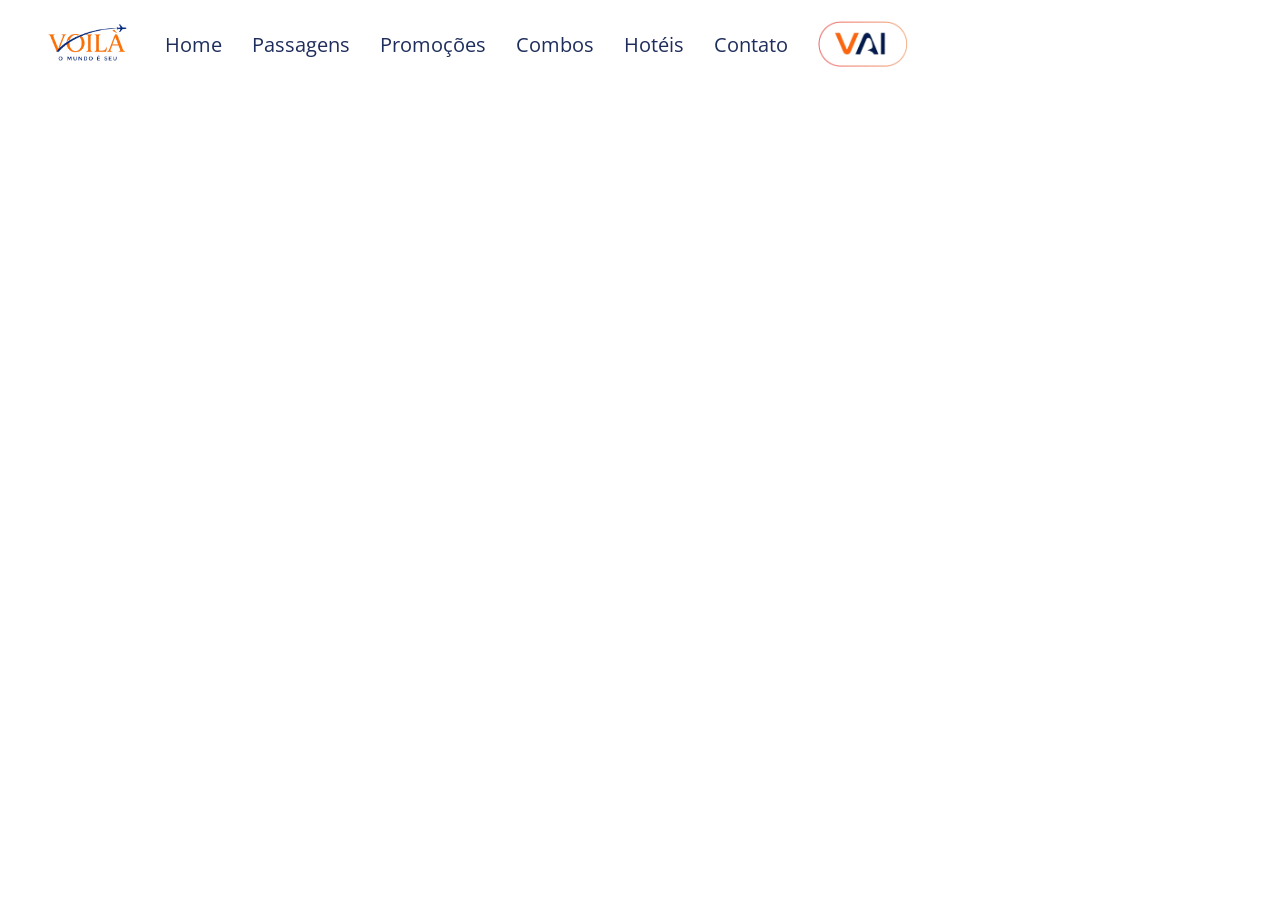
==== components/header.html @ a78ddf5e "Add files via upload" ====
<html lang="pt-br">
    <head>
        <meta charset="UTF-8">
        <link rel="stylesheet" href="../css/header.css">
        <link rel="preconnect" href="https://fonts.googleapis.com">
        <link rel="preconnect" href="https://fonts.gstatic.com" crossorigin>
        <link href="https://fonts.googleapis.com/css2?family=Open+Sans:wght@300;400;500;600;700&display=swap" rel="stylesheet">
    </head>
    <body>
        <header class="header">
            <img class="header-logo" src="../img/header-logo.webp" alt="logo">
            <div class="header-text">
                <h3><a class="text" href="../index.html">Home</a></h3>
                <h3><a class="text" href="../passagens.html">Passagens</a></h3>
                <h3><a class="text" href="../promocoes.html">Promoções</a></h3>
                <h3><a class="text" href="../combos.html">Combos</a></h3>
                <h3><a class="text" href="../hoteis.html">Hotéis</a></h3>
                <h3><a class="text" href="../contato.html">Contato</a></h3>
                <a class="vai-container" href="../vai.html">
                    <img class="vai-logo" src="../img/vai.webp" alt="VAI">
                    <img class="vai-selected" src="../img/vai-selected.webp" alt="VAI">
                </a>
                </div>
            </div>
        </header>
        <script src="../js/header.js"></script>
    </body>
</html>
---- css/header.css ----
.header {
    height: 8vh;
    background-color: white;
    display: flex;
    align-items: center;
}
.header-logo {
    height: 80%;
    margin-left: 2%;
}
.header-text {
    display: flex;
    margin-left: 2%;
    gap: 30px;
    align-items: center;
}
.vai-logo {
    height: 60px;
}
.text {
    font-family: "Open Sans";
    font-size: 20px;
    font-weight: normal;
    color: #1e2d5b;
}
.text:hover{
    color: #ff6200;
}
.text-selected {
    font-family: "Open Sans";
    font-size: 20px;
    font-weight: normal;
    color: #ff6200;
    display: inline-block;
    border-bottom: 2px solid #ff6200;
}
a {
    text-decoration: none;
    color: inherit;
}
.vai-container {
    position: relative;
    width: 90px;
    height: 60px;
    cursor: pointer;
}
.vai-logo,
.vai-selected {
    position: absolute;
    inset: 0;
    width: 100%;
    height: 100%;
    object-fit: contain;
    transition: opacity .4s cubic-bezier(.4,0,.2,1);
}
.vai-logo {
    opacity: 1;
}
.vai-selected {
    opacity: 0;
}  
.vai-container:hover .vai-logo {
    opacity: 0;
}
.vai-container:hover .vai-selected {
    opacity: 1;
}
.vai-container.active .vai-logo{
    opacity: 0;
}

.vai-container.active .vai-selected{
    opacity: 1;
}
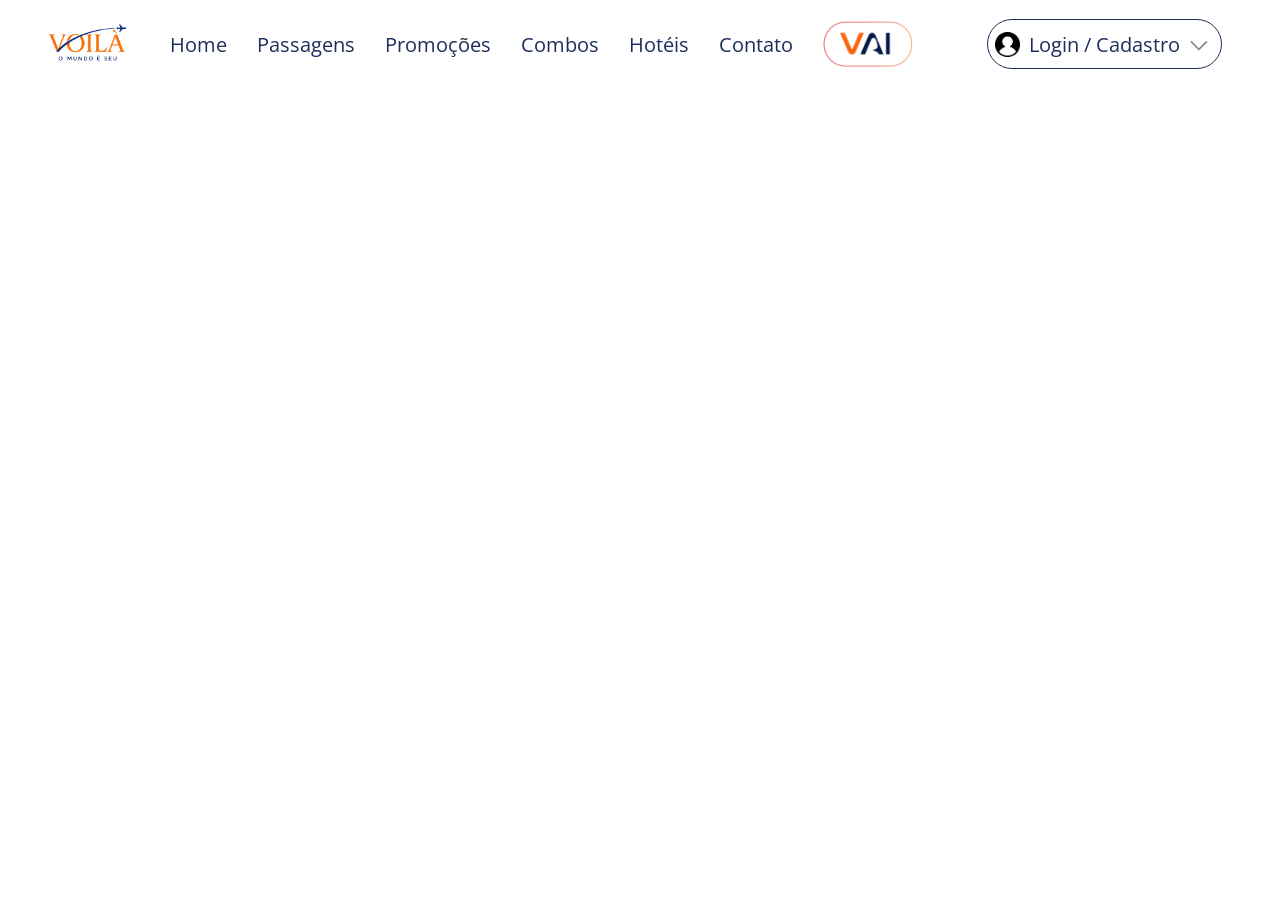
==== commit bcb1523f: "Arquivos do projeto isolados na raiz" ====
--- a/components/header.html
+++ b/components/header.html
@@ -8,21 +8,100 @@
     </head>
     <body>
         <header class="header">
-            <img class="header-logo" src="../img/header-logo.webp" alt="logo">
-            <div class="header-text">
-                <h3><a class="text" href="../index.html">Home</a></h3>
-                <h3><a class="text" href="../passagens.html">Passagens</a></h3>
-                <h3><a class="text" href="../promocoes.html">Promoções</a></h3>
-                <h3><a class="text" href="../combos.html">Combos</a></h3>
-                <h3><a class="text" href="../hoteis.html">Hotéis</a></h3>
-                <h3><a class="text" href="../contato.html">Contato</a></h3>
-                <a class="vai-container" href="../vai.html">
-                    <img class="vai-logo" src="../img/vai.webp" alt="VAI">
-                    <img class="vai-selected" src="../img/vai-selected.webp" alt="VAI">
-                </a>
+            <div class="header-left">
+                <img class="header-logo" src="../img/header-logo.webp" alt="logo">
+                <div class="header-text">
+                    <h3><a class="text" href="../index.html">Home</a></h3>
+                    <h3><a class="text" href="../passagens.html">Passagens</a></h3>
+                    <h3><a class="text" href="../promocoes.html">Promoções</a></h3>
+                    <h3><a class="text" href="../combos.html">Combos</a></h3>
+                    <h3><a class="text" href="../hoteis.html">Hotéis</a></h3>
+                    <h3><a class="text" href="../contato.html">Contato</a></h3>
+                    <a class="vai-container" href="../vai.html">
+                        <img class="vai-logo" src="../img/vai.webp" alt="VAI">
+                        <img class="vai-selected" src="../img/vai-selected.webp" alt="VAI">
+                    </a>
+                </div>
+            </div>
+            <div class="login-container">
+                <button class="login">
+                    <img class="profile-icon" src="../img/profile.png" alt="Profile Icon">
+                    <span class="login-text">Login / Cadastro</span>
+                    <img class="arrow-down" src="../img/arrow-down.svg" alt="Arrow Down">
+                </button>
+                <div class="user-dropdown">
+                    <h2 class="dropdown-title">Bem-vindo!</h2>
+                    <p class="dropdown-subtitle">
+                        Faça login para acessar sua conta.
+                    </p>
+                    <button class="dropdown-google">
+                        <img src="../img/google-icon.svg" class="google-icon" alt="">
+                        <span>Continuar com Google</span>
+                    </button>
+                    <button class="dropdown-email">
+                        Entrar com e-mail
+                    </button>
+                    <p class="dropdown-register">
+                        Não possui uma conta?
+                        <a href="../cadastro.html">Criar conta</a>
+                    </p>
+                </div>
+                <div class="login-modal">
+                    <div class="login-modal-box">
+                        <button class="login-close">
+                            ✕
+                        </button>
+                        <h2 class="login-modal-title">
+                            Entrar
+                        </h2>
+                        <p class="login-modal-subtitle">
+                            Continue para acessar sua conta.
+                        </p>
+                        <input
+                            type="email"
+                            class="login-input"
+                            placeholder="E-mail">
+                        <div class="password-container">
+                            <input
+                                id="password"
+                                type="password"
+                                class="login-input"
+                                placeholder="Senha">
+                            <img
+                                src="../img/eye.svg"
+                                class="eye-icon"
+                                alt="Mostrar senha">
+                        </div>
+                        <a href="#" class="forgot-password">
+                            Esqueceu sua senha?
+                        </a>
+
+                        <button class="login-button">
+                            Entrar
+                        </button>
+                    </div>
+                </div>
+                <div class="forgot-modal">
+                    <div class="login-modal-box">
+                        <button class="forgot-close login-close">
+                            ✕
+                        </button>
+                        <h2 class="login-modal-title">
+                            Recuperar senha
+                        </h2>
+                        <p class="login-modal-subtitle">
+                            Digite seu e-mail para receber as instruções de redefinição.
+                        </p>
+                        <input
+                            type="email"
+                            class="login-input"
+                            placeholder="E-mail">
+                        <button class="login-button">
+                            Enviar link
+                        </button>
+                    </div>
                 </div>
             </div>
         </header>
-        <script src="../js/header.js"></script>
     </body>
 </html>
--- a/css/header.css
+++ b/css/header.css
@@ -1,16 +1,25 @@
-.header {
+.header{
     height: 8vh;
-    background-color: white;
-    display: flex;
-    align-items: center;
+    background: white;
+
+    display: flex;
+    justify-content: space-between;
+    align-items: center;
+
+    padding: 0 2%;
+}
+.header-left{
+    display:flex;
+    align-items:center;
+    gap:30px;
+    height:100%;
+    flex: 1;
 }
 .header-logo {
     height: 80%;
-    margin-left: 2%;
 }
 .header-text {
     display: flex;
-    margin-left: 2%;
     gap: 30px;
     align-items: center;
 }
@@ -71,4 +80,236 @@
 
 .vai-container.active .vai-selected{
     opacity: 1;
+}
+.login {
+    display: flex;
+    position: relative;
+    background-color: transparent;
+    border: 0.5px solid #1e2d5b;
+    border-radius: 30px;
+    width: 235px;
+    height: 50px;
+    justify-content: center;
+    align-items: center;
+    cursor: pointer;
+}
+.login-text {
+    font-family: "Open Sans";
+    font-size: 20px;
+    font-weight: normal;
+    color: #1e2d5b;
+}
+.arrow-down {
+    position: absolute;
+    height: 30px;
+    right: 7px;
+}
+.profile-icon {
+    position: absolute;
+    height: 25px;
+    left: 7px;
+}
+.user-dropdown {
+    position: absolute;
+    top: calc(100% + 10px);
+    right: 0;
+    width: 340px;
+    background: white;
+    border-radius: 15px;
+    box-shadow: 0 8px 30px rgba(0,0,0,.15);
+    padding: 25px;
+    opacity: 0;
+    visibility: hidden;
+    transform: translateY(-10px);
+    transition:
+        opacity .25s ease,
+        transform .25s ease,
+        visibility .25s;
+    z-index: 999;
+}
+.user-dropdown.open {
+    opacity: 1;
+    visibility: visible;
+    transform: translateY(0);
+}
+.dropdown-title {
+    font-family: "Open Sans";
+    font-size: 24px;
+    font-weight: 600;
+    color: #1e2d5b;
+    margin-bottom: 8px;
+}
+.dropdown-subtitle {
+    font-family: "Open Sans";
+    font-size: 15px;
+    color: #666;
+    margin-bottom: 20px;
+}
+.dropdown-google {
+    width: 100%;
+    height: 48px;
+    display: flex;
+    align-items: center;
+    justify-content: center;
+    gap: 12px;
+    background: white;
+    border: 1px solid #d9d9d9;
+    border-radius: 12px;
+    cursor: pointer;
+    transition: .2s;
+}
+
+.dropdown-google:hover {
+    border-color: #1e2d5b;
+    box-shadow: 0 4px 10px rgba(0,0,0,.08);
+}
+.google-icon {
+    width: 22px;
+    height: 22px;
+}
+.dropdown-email {
+    width: 100%;
+    height: 48px;
+    margin-top: 12px;
+    background: #1e2d5b;
+    border: none;
+    border-radius: 12px;
+    color: white;
+    font-family: "Open Sans";
+    font-size: 16px;
+    font-weight: 600;
+    cursor: pointer;
+    transition: .2s;
+}
+
+.dropdown-email:hover {
+    background: #17254b;
+}
+.dropdown-register{
+    margin-top: 20px;
+    text-align: center;
+    font-family: "Open Sans";
+    font-size: 14px;
+    color: #666;
+}
+.dropdown-register a {
+    color: #ff6200;
+    font-weight: 600;
+}
+
+.dropdown-register a:hover {
+    text-decoration: underline;
+}
+.login-container{
+    position: relative;
+    margin-right: 2%;
+    display: flex;
+    align-items: center;
+    z-index: 1000;
+}
+.login-modal, .forgot-modal {
+    position: fixed;
+    inset: 0;
+    display: flex;
+    justify-content: center;
+    align-items: center;
+    background: rgba(0,0,0,.45);
+    backdrop-filter: blur(4px);
+    opacity: 0;
+    visibility: hidden;
+    transition: .25s;
+    z-index: 9999;
+}
+.login-modal.open, .forgot-modal.open {
+    opacity: 1;
+    visibility: visible;
+}
+.login-modal-box {
+    width: 420px;
+    background: white;
+    border-radius: 20px;
+    padding: 35px;
+    position: relative;
+    transform: translateY(-20px);
+    transition: .25s;
+}
+.login-modal.open .login-modal-box, 
+.forgot-modal.open .login-modal-box {
+    transform: translateY(0);
+}
+.login-close {
+    position: absolute;
+    top: 15px;
+    right: 15px;
+    border: none;
+    background: none;
+    cursor: pointer;
+    font-size: 24px;
+    color: #888;
+}
+.login-modal-title {
+    font-family: "Open Sans";
+    font-size: 32px;
+    color: #1e2d5b;
+    margin-top: 7px;
+}
+.login-modal-subtitle {
+    font-family: "Open Sans";
+    color: #666;
+    margin-bottom: 30px;
+}
+.login-input {
+    width: 100%;
+    height: 55px;
+    border: 1px solid #d9d9d9;
+    border-radius: 12px;
+    padding: 0 45px 0 18px;
+    font-size: 17px;
+    outline: none;
+    box-sizing: border-box;
+    margin-bottom: 18px;
+}
+.login-input:focus {
+    border-color: #1e2d5b;
+}
+
+.password-container {
+    position: relative;
+    align-items: center;
+    display: flex;
+    margin-bottom: 18px;
+}
+.password-container .login-input {
+    margin-bottom: 0;
+}
+.eye-icon {
+    position: absolute;
+    right: 18px;
+    top: 50%;
+    transform: translateY(-50%);
+    width: 22px;
+    cursor: pointer;
+}
+.forgot-password {
+    display: block;
+    text-align: right;
+    margin-bottom: 25px;
+    color: #ff6200;
+    font-family: "Open Sans";
+    font-size: 15px;
+}
+.login-button {
+    width: 100%;
+    height: 55px;
+    border: none;
+    border-radius: 12px;
+    background: #1e2d5b;
+    color: white;
+    font-family: "Open Sans";
+    font-size: 18px;
+    cursor: pointer;
+    transition: .2s;
+}
+.login-button:hover {
+    background: #17254b;
 }
